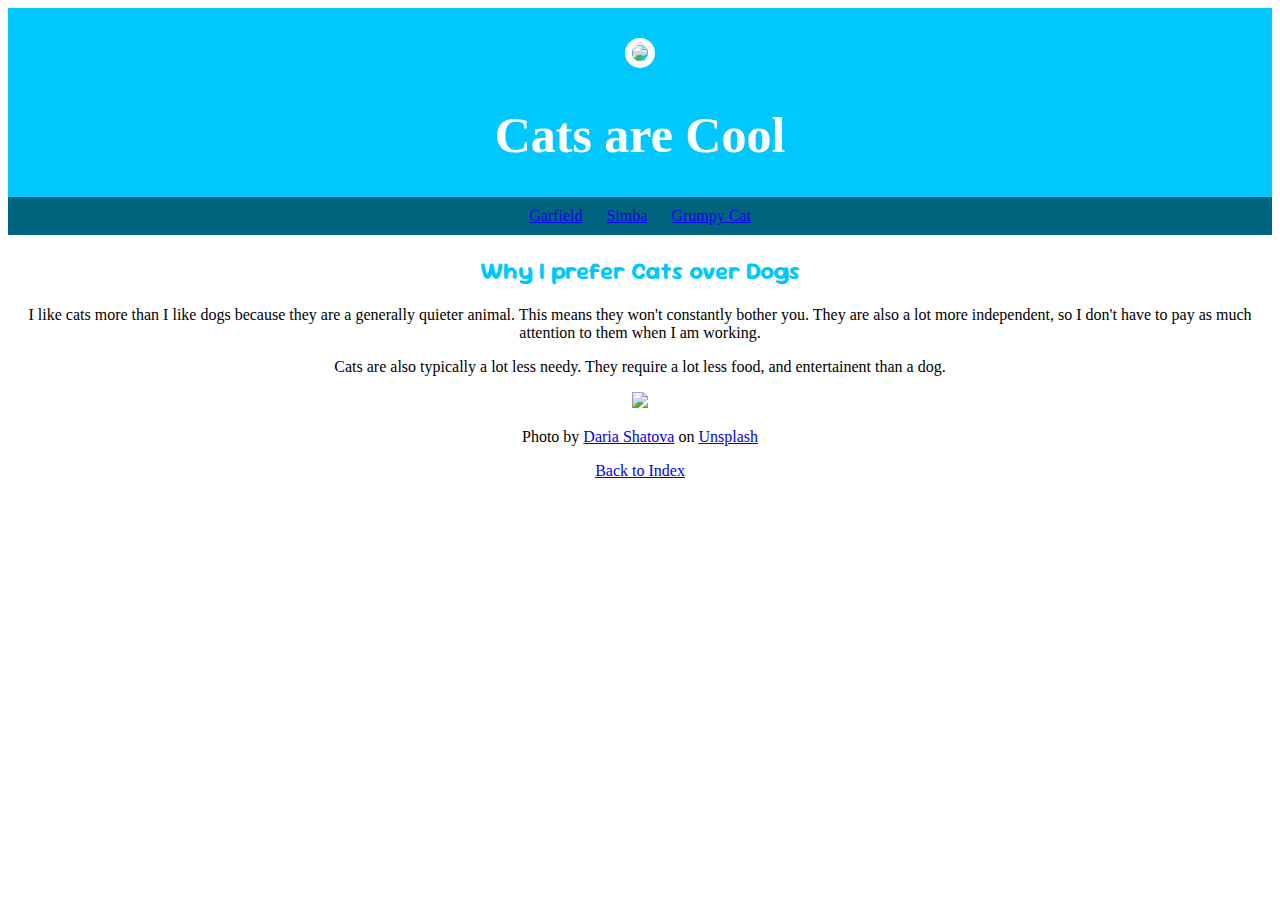
==== why.html @ 4f933602 "Add files via upload" ====
<!DOCTYPE html>
<html>
    <head>
        <link rel="preconnect" href="https://fonts.googleapis.com">
        <link rel="preconnect" href="https://fonts.gstatic.com" crossorigin>
        <link href="https://fonts.googleapis.com/css2?family=Sour+Gummy:ital,wght@0,100..900;1,100..900&family=Tinos:ital,wght@0,400;0,700;1,400;1,700&family=Ubuntu:ital,wght@0,300;0,400;0,500;0,700;1,300;1,400;1,500;1,700&display=swap" rel="stylesheet">
        <link rel="stylesheet" href="styles.css">
        <meta charset="utf-8">
        <title> All about Cats</title>
    </head>
    <body>
        <header>
            <image id="header" src="images/jae-park-7GX5aICb5i4-unsplash.jpg" width = 150> </image>
            <h1> Cats are Cool</h1>
            <ul>
                <li><a href="https://en.wikipedia.org/wiki/Garfield" target="_blank">Garfield</a></li>
                <li> <a href="https://en.wikipedia.org/wiki/Simba" target="_blank"> Simba</a></li>
                <li><a href="https://en.wikipedia.org/wiki/Grumpy_Cat" target="_blank">Grumpy Cat</a></li>
            </ul>
        </header>
        <h2>Why I prefer Cats over Dogs</h2>
        <p>I like cats more than I like dogs because they are a generally quieter animal. This means they won't constantly bother you. They are also a lot more independent, so I don't have to pay as much attention to them when I am working.</p> 
        <p> Cats are also typically a lot less needy. They require a lot less food, and entertainent than a dog.</p>
        <image src="images/daria-shatova-46TvM-BVrRI-unsplash.jpg"></image>
        <p> Photo by <a href="https://unsplash.com/@dariasha911?utm_content=creditCopyText&utm_medium=referral&utm_source=unsplash" target="_blank">Daria Shatova</a> on <a href="https://unsplash.com/photos/white-and-brown-cat-lying-on-brown-wooden-floor-46TvM-BVrRI?utm_content=creditCopyText&utm_medium=referral&utm_source=unsplash" target="_blank">Unsplash</a>
        <footer> <a href="index.html">Back to Index</a></footer>
    </body>
</html>
---- styles.css ----
body {
    background-color: white;
    text-align: center;
}

h2 {
    font-family: "Sour Gummy", sans-serif;
    font-optical-sizing: auto;
    font-weight: weight;
    font-style: normal;
    font-variation-settings: "width" 100;
    text-align: center;
    color: rgb(0, 200, 255);
}

ul {

 padding: 10px;
  background: rgba(0, 0, 0, 0.5);
}

li {
    display: inline;
    padding: 0px 10px 0px 10px;
}

header {
text-align: center;
background: rgb(0, 200, 255);
background-size: cover;
padding: 20px 0px 0px 0px;
}

h1 {
    font-size: 50px;
    color: white;
}

#header {
    margin: 10px 0px 0px 0px;
    border: 7px solid white;
      border-radius: 20px;
}
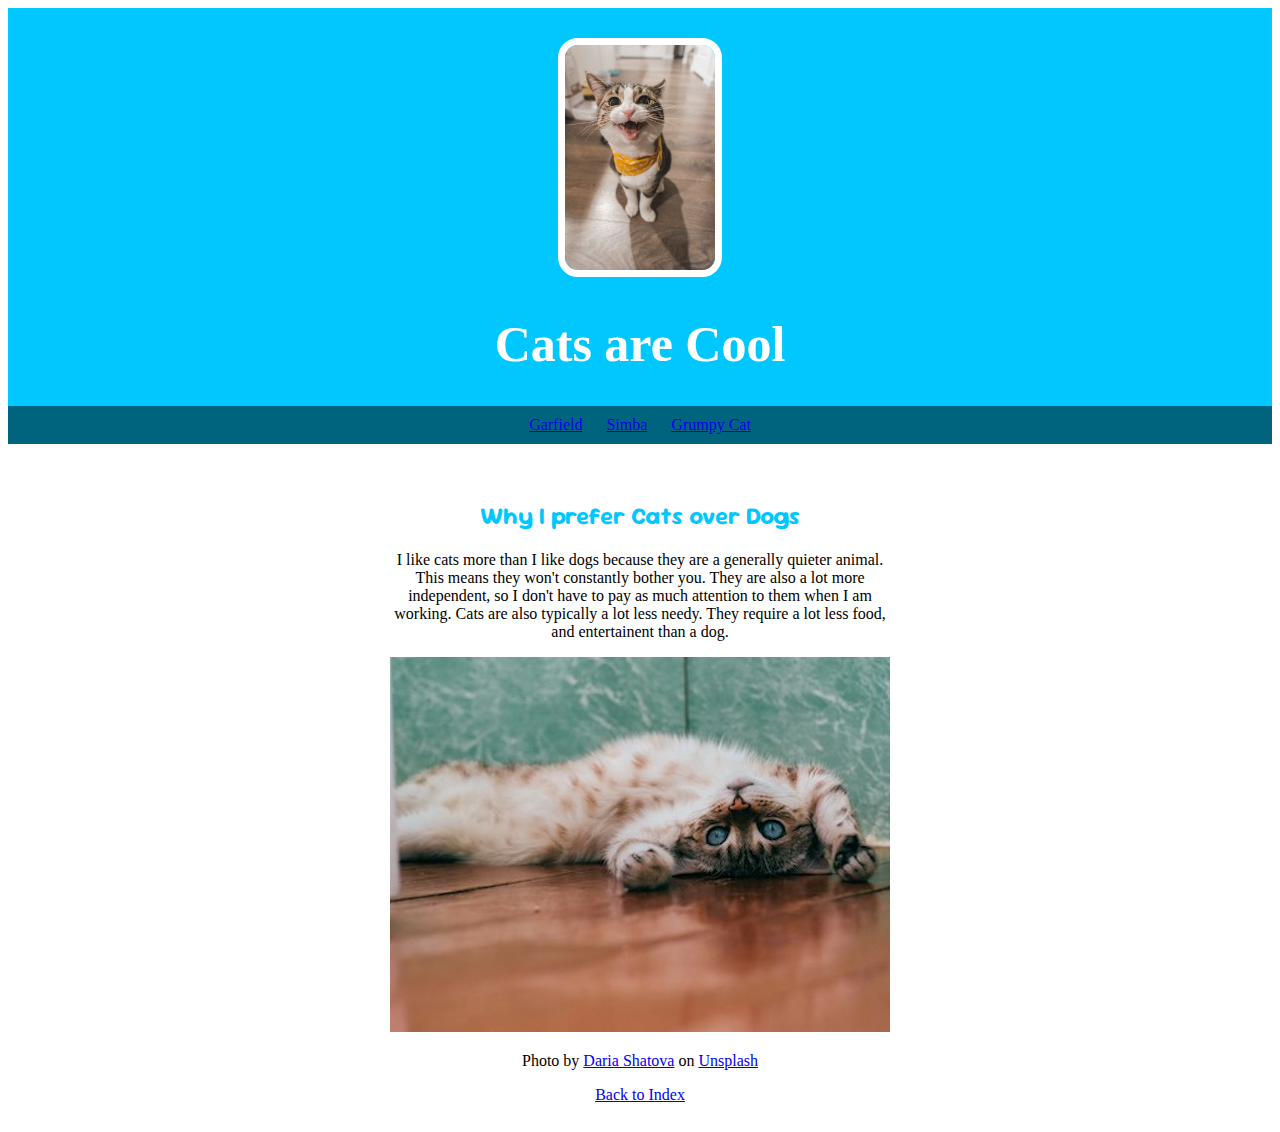
==== commit bffb533c: "why.html" ====
--- a/why.html
+++ b/why.html
@@ -18,11 +18,12 @@
                 <li><a href="https://en.wikipedia.org/wiki/Grumpy_Cat" target="_blank">Grumpy Cat</a></li>
             </ul>
         </header>
-        <h2>Why I prefer Cats over Dogs</h2>
-        <p>I like cats more than I like dogs because they are a generally quieter animal. This means they won't constantly bother you. They are also a lot more independent, so I don't have to pay as much attention to them when I am working.</p> 
-        <p> Cats are also typically a lot less needy. They require a lot less food, and entertainent than a dog.</p>
-        <image src="images/daria-shatova-46TvM-BVrRI-unsplash.jpg"></image>
-        <p> Photo by <a href="https://unsplash.com/@dariasha911?utm_content=creditCopyText&utm_medium=referral&utm_source=unsplash" target="_blank">Daria Shatova</a> on <a href="https://unsplash.com/photos/white-and-brown-cat-lying-on-brown-wooden-floor-46TvM-BVrRI?utm_content=creditCopyText&utm_medium=referral&utm_source=unsplash" target="_blank">Unsplash</a>
-        <footer> <a href="index.html">Back to Index</a></footer>
+        <article>
+            <h2>Why I prefer Cats over Dogs</h2>
+            <p>I like cats more than I like dogs because they are a generally quieter animal. This means they won't constantly bother you. They are also a lot more independent, so I don't have to pay as much attention to them when I am working. Cats are also typically a lot less needy. They require a lot less food, and entertainent than a dog.</p>
+            <image src="images/daria-shatova-46TvM-BVrRI-unsplash.jpg"></image>
+            <p> Photo by <a href="https://unsplash.com/@dariasha911?utm_content=creditCopyText&utm_medium=referral&utm_source=unsplash" target="_blank">Daria Shatova</a> on <a href="https://unsplash.com/photos/white-and-brown-cat-lying-on-brown-wooden-floor-46TvM-BVrRI?utm_content=creditCopyText&utm_medium=referral&utm_source=unsplash" target="_blank">Unsplash</a>
+            <footer> <a href="index.html">Back to Index</a></footer>
+        </article>
     </body>
-</html>+</html>
--- a/styles.css
+++ b/styles.css
@@ -40,4 +40,10 @@
     margin: 10px 0px 0px 0px;
     border: 7px solid white;
       border-radius: 20px;
-}+}
+
+article {
+    max-width: 500px;
+    padding: 20px;
+    margin: 0 auto;
+  }
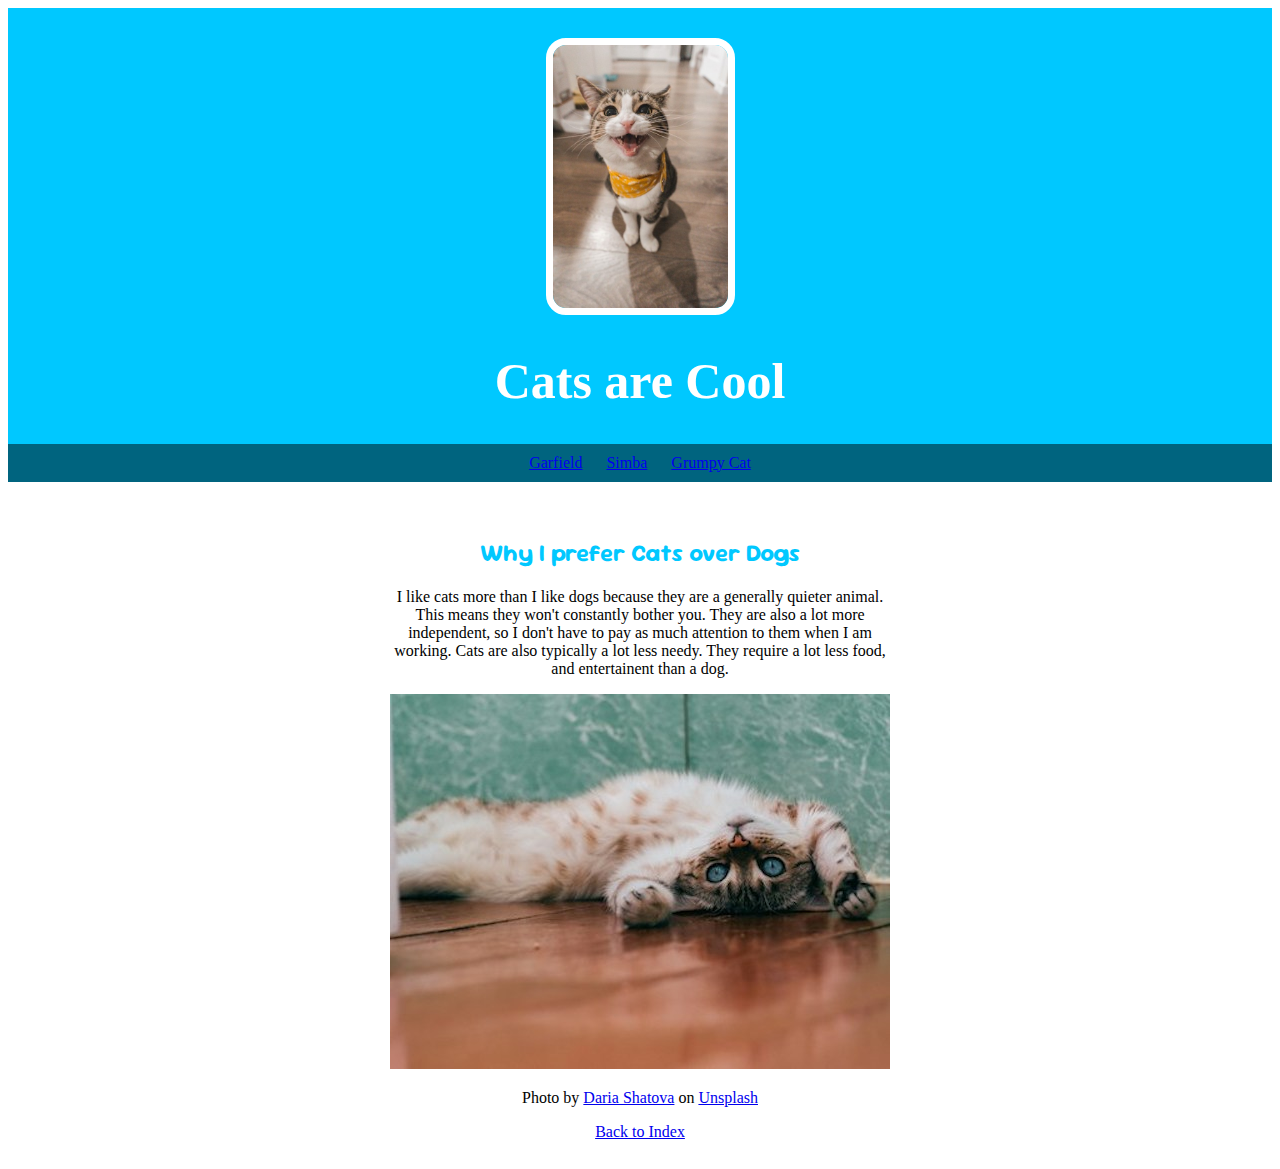
==== commit 6c8f8768: "Add files via upload" ====
--- a/why.html
+++ b/why.html
@@ -10,7 +10,7 @@
     </head>
     <body>
         <header>
-            <image id="header" src="images/jae-park-7GX5aICb5i4-unsplash.jpg" width = 150> </image>
+            <image id="header" src="images/jae-park-7GX5aICb5i4-unsplash.jpg" width = 175> </image>
             <h1> Cats are Cool</h1>
             <ul>
                 <li><a href="https://en.wikipedia.org/wiki/Garfield" target="_blank">Garfield</a></li>
@@ -26,4 +26,4 @@
             <footer> <a href="index.html">Back to Index</a></footer>
         </article>
     </body>
-</html>
+</html>--- a/styles.css
+++ b/styles.css
@@ -46,4 +46,4 @@
     max-width: 500px;
     padding: 20px;
     margin: 0 auto;
-  }
+  }